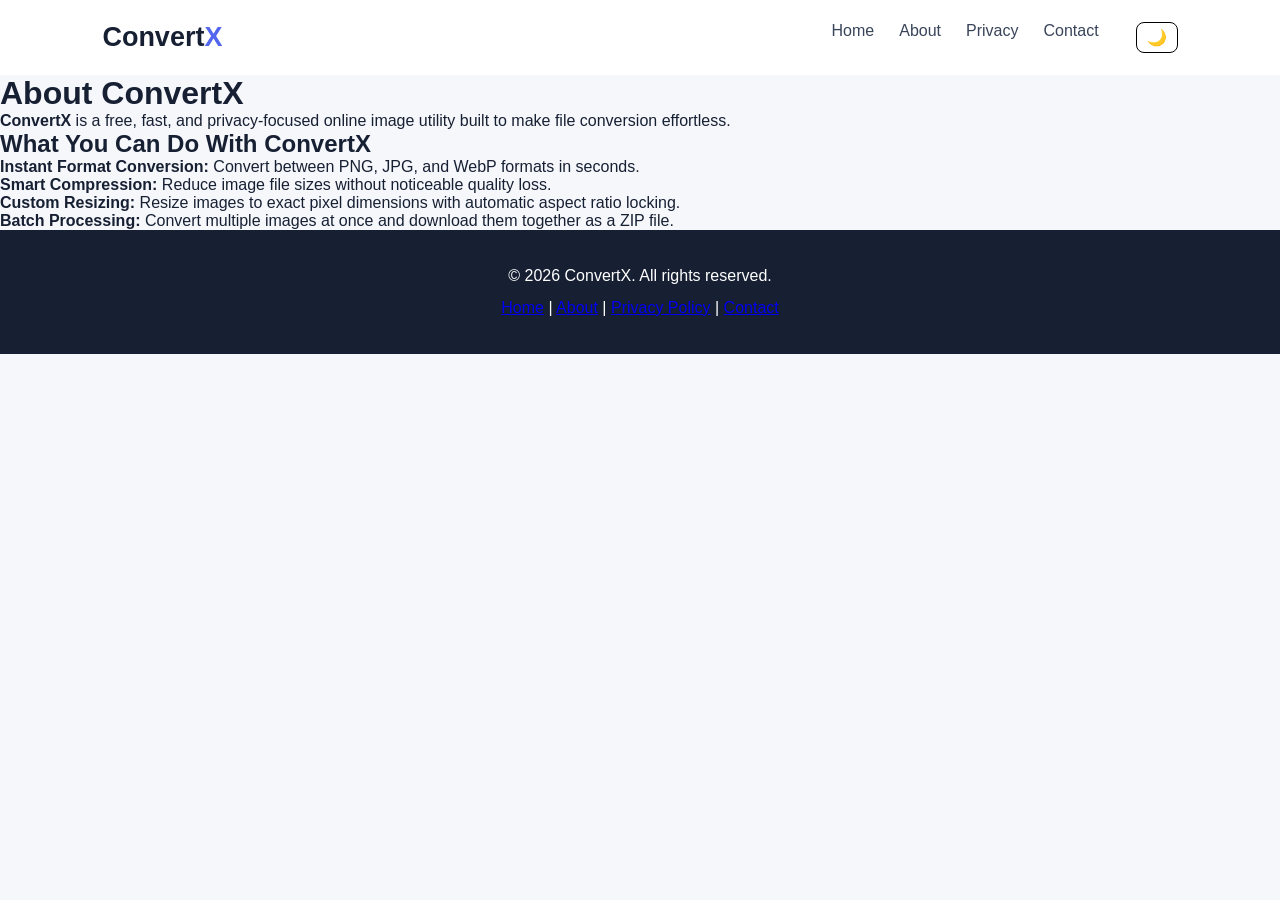
==== about.html @ 2c28897f "Create about.html" ====
<!DOCTYPE html>
<html lang="en">
<head>
  <meta charset="UTF-8">
  <meta name="viewport" content="width=device-width, initial-scale=1.0">
  <title>About Us - ConvertX</title>
  <link rel="stylesheet" href="style.css">
</head>
<body>

<header class="navbar">
  <a class="logo" href="index.html">Convert<span>X</span></a>
  <nav>
    <a href="index.html">Home</a>
    <a href="about.html">About</a>
    <a href="privacy.html">Privacy</a>
    <a href="contact.html">Contact</a>
    <button id="themeToggle" class="theme-btn" title="Toggle Dark/Light Mode">🌙</button>
  </nav>
</header>

<main class="page-content">
  <h1>About ConvertX</h1>
  <p><strong>ConvertX</strong> is a free, fast, and privacy-focused online image utility built to make file conversion effortless.</p>

  <h2>What You Can Do With ConvertX</h2>
  <ul>
    <li><strong>Instant Format Conversion:</strong> Convert between PNG, JPG, and WebP formats in seconds.</li>
    <li><strong>Smart Compression:</strong> Reduce image file sizes without noticeable quality loss.</li>
    <li><strong>Custom Resizing:</strong> Resize images to exact pixel dimensions with automatic aspect ratio locking.</li>
    <li><strong>Batch Processing:</strong> Convert multiple images at once and download them together as a ZIP file.</li>
  </ul>
</main>

<footer>
  <p>© 2026 ConvertX. All rights reserved.</p>
  <p><a href="index.html">Home</a> | <a href="about.html">About</a> | <a href="privacy.html">Privacy Policy</a> | <a href="contact.html">Contact</a></p>
</footer>

<script>
  const themeToggle = document.getElementById("themeToggle");
  if (localStorage.getItem("convertx-theme") === "dark") {
    document.body.classList.add("dark-mode");
    themeToggle.textContent = "☀️";
  }
  themeToggle.addEventListener("click", () => {
    document.body.classList.toggle("dark-mode");
    const isDark = document.body.classList.contains("dark-mode");
    themeToggle.textContent = isDark ? "☀️" : "🌙";
    localStorage.setItem("convertx-theme", isDark ? "dark" : "light");
  });
</script>
</body>
</html>
---- style.css ----
* {
  margin: 0;
  padding: 0;
  box-sizing: border-box;
}

html {
  scroll-behavior: smooth;
}

body {
  font-family: Arial, sans-serif;
  background: #f5f7fb;
  color: #172033;
}

.navbar {
  height: 75px;
  padding: 0 8%;
  display: flex;
  align-items: center;
  justify-content: space-between;
  background: white;
}

.logo {
  font-size: 27px;
  font-weight: bold;
  color: #172033;
  text-decoration: none;
}

.logo span, .hero h1 span {
  color: #5267ed;
}

nav {
  display: flex;
  gap: 25px;
}

nav a {
  text-decoration: none;
  color: #39445a;
}

.hero {
  text-align: center;
  padding: 95px 20px 75px;
}

.tag {
  color: #5267ed;
  font-weight: bold;
  letter-spacing: 2px;
}

.hero h1 {
  font-size: clamp(36px, 6vw, 62px);
  margin: 22px 0;
}

.subtitle {
  color: #68748a;
  margin-bottom: 30px;
  line-height: 1.7;
}

.primary-btn, #convertBtn {
  background: #5267ed;
  color: white;
  padding: 14px 24px;
  border: none;
  border-radius: 9px;
  cursor: pointer;
  text-decoration: none;
  font-weight: bold;
}

.converter {
  background: white;
  max-width: 720px;
  margin: 0 auto;
  padding: 35px;
  border-radius: 18px;
  box-shadow: 0 10px 40px #17203310;
  text-align: center;
}

.converter h2, .tools h2, .about h2 {
  margin-bottom: 12px;
}

.converter > p {
  color: #68748a;
  margin-bottom: 25px;
}

.upload-box {
  min-height: 200px;
  border: 2px dashed #a9b5f8;
  background: #f8f9ff;
  border-radius: 14px;
  display: flex;
  flex-direction: column;
  justify-content: center;
  align-items: center;
  gap: 10px;
  cursor: pointer;
}

.upload-box input {
  display: none;
}

.upload-box.dragover {
  background: #e9edff;
  border-color: #5267ed;
}

.upload-icon {
  font-size: 38px;
  color: #5267ed;
}

.upload-box small {
  color: #68748a;
}

#fileInfo, #result {
  margin-top: 20px;
  overflow-wrap: anywhere;
}

.controls {
  display: flex;
  flex-wrap: wrap;
  justify-content: center;
  align-items: center;
  gap: 12px;
  margin-top: 25px;
}

select {
  padding: 12px;
  border: 1px solid #ccd2df;
  border-radius: 8px;
}

#convertBtn {
  font-size: 14px;
}

#convertBtn:disabled {
  opacity: 0.6;
  cursor: not-allowed;
}

.tools, .about {
  max-width: 1000px;
  margin: 75px auto;
  padding: 20px;
  text-align: center;
}

.tool-grid {
  display: grid;
  grid-template-columns: repeat(4, 1fr);
  gap: 18px;
  margin-top: 25px;
}

.tool-card {
  background: white;
  padding: 30px 10px;
  border-radius: 12px;
  font-weight: bold;
}

.about p {
  color: #68748a;
  line-height: 1.7;
}

footer {
  background: #172033;
  color: white;
  text-align: center;
  padding: 30px;
  line-height: 2;
}

@media (max-width: 650px) {
  .navbar {
    padding: 0 5%;
  }

  nav {
    gap: 12px;
    font-size: 13px;
  }

  .converter {
    margin: 0 14px;
    padding: 22px;
  }

  .tool-grid {
    grid-template-columns: repeat(2, 1fr);
  }
}
/* === NEW PRO FEATURES STYLES === */
:root {
  --bg-color: #ffffff;
  --text-color: #1e293b;
  --card-bg: #f8fafc;
  --border-color: #e2e8f0;
  --accent-color: #2563eb;
}

body.dark-mode {
  --bg-color: #0f172a;
  --text-color: #f1f5f9;
  --card-bg: #1e293b;
  --border-color: #334155;
  background-color: var(--bg-color);
  color: var(--text-color);
}

body.dark-mode .navbar,
body.dark-mode .converter,
body.dark-mode .tool-card,
body.dark-mode .about,
body.dark-mode footer {
  background-color: var(--card-bg);
  color: var(--text-color);
  border-color: var(--border-color);
}

body.dark-mode input,
body.dark-mode select {
  background-color: #0f172a;
  color: #f1f5f9;
  border: 1px solid #475569;
}

.theme-btn {
  background: transparent;
  border: 1px solid currentColor;
  border-radius: 8px;
  padding: 5px 10px;
  cursor: pointer;
  font-size: 1rem;
  margin-left: 12px;
}

.upload-box.dragover {
  border-color: #2563eb;
  background-color: rgba(37, 99, 235, 0.08);
}

.settings-panel {
  display: grid;
  grid-template-columns: repeat(auto-fit, minmax(200px, 1fr));
  gap: 16px;
  margin: 20px 0;
  padding: 16px;
  border: 1px solid var(--border-color, #e2e8f0);
  border-radius: 12px;
  text-align: left;
}

.control-group {
  display: flex;
  flex-direction: column;
  gap: 6px;
}

.control-group label {
  font-weight: 600;
  font-size: 0.9rem;
}

.resize-inputs {
  display: flex;
  align-items: center;
  gap: 8px;
}

.resize-inputs input {
  width: 100%;
  padding: 8px;
  border-radius: 6px;
  border: 1px solid #cbd5e1;
}

.checkbox-label {
  font-weight: 400 !important;
  font-size: 0.85rem !important;
  display: flex;
  align-items: center;
  gap: 6px;
  margin-top: 4px;
  cursor: pointer;
}

.action-buttons {
  display: flex;
  justify-content: center;
  gap: 12px;
  margin: 16px 0;
}

.secondary-btn {
  padding: 12px 24px;
  border-radius: 8px;
  border: 1px solid #cbd5e1;
  background: transparent;
  color: inherit;
  cursor: pointer;
  font-weight: 600;
}

.result-grid {
  display: grid;
  grid-template-columns: repeat(auto-fit, minmax(260px, 1fr));
  gap: 16px;
  margin-top: 24px;
}

.result-card {
  border: 1px solid var(--border-color, #e2e8f0);
  border-radius: 12px;
  padding: 14px;
  text-align: center;
  background: var(--card-bg, #f8fafc);
}

.preview-pair {
  display: flex;
  justify-content: center;
  gap: 10px;
  margin-bottom: 10px;
}

.preview-box {
  flex: 1;
}

.preview-box img {
  width: 100%;
  height: 110px;
  object-fit: cover;
  border-radius: 6px;
  border: 1px solid #cbd5e1;
}

.preview-box span {
  display: block;
  font-size: 0.75rem;
  opacity: 0.8;
  margin-top: 4px;
}

.size-badge {
  display: inline-block;
  padding: 4px 10px;
  border-radius: 20px;
  font-size: 0.8rem;
  font-weight: 600;
  margin: 8px 0;
  background: #dcfce7;
  color: #166534;
}

.size-badge.larger {
  background: #fef3c7;
  color: #92400e;
}

.download-link, .zip-btn {
  display: inline-block;
  margin-top: 8px;
  padding: 8px 16px;
  background: #2563eb;
  color: #fff;
  text-decoration: none;
  border-radius: 6px;
  font-size: 0.9rem;
  font-weight: 600;
  border: none;
  cursor: pointer;
}

.zip-banner {
  grid-column: 1 / -1;
  padding: 16px;
  border-radius: 12px;
  background: rgba(37, 99, 235, 0.1);
  border: 1px solid #2563eb;
  text-align: center;
}

.tool-card {
  cursor: pointer;
  transition: transform 0.2s ease, box-shadow 0.2s ease;
}

.tool-card:hover {
  transform: translateY(-3px);
}
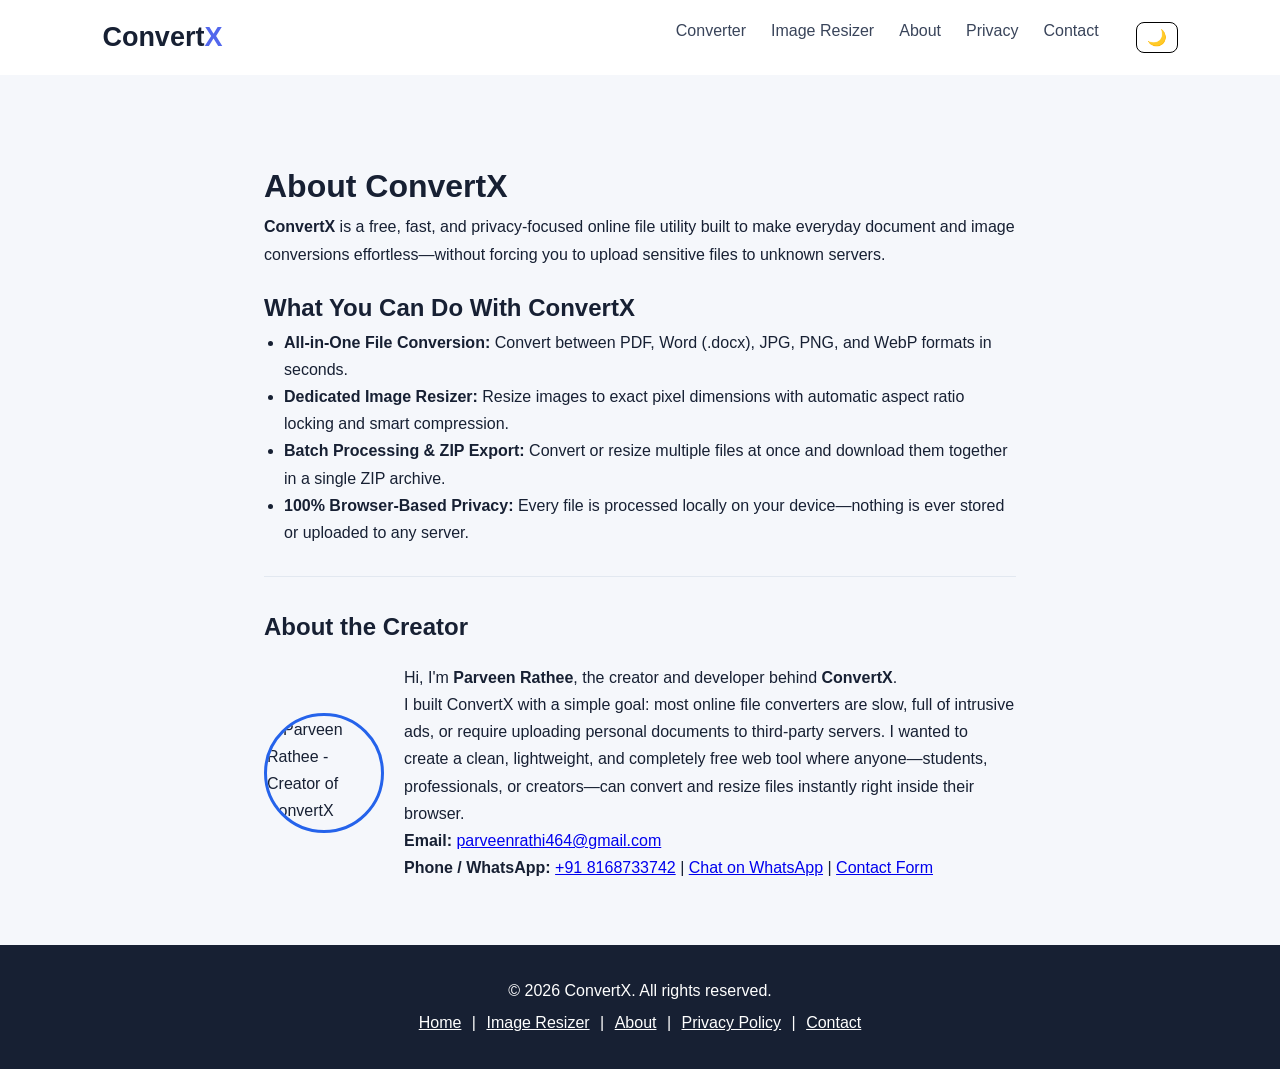
==== commit 5f04ebf5: "Update about.html" ====
--- a/about.html
+++ b/about.html
@@ -3,15 +3,37 @@
 <head>
   <meta charset="UTF-8">
   <meta name="viewport" content="width=device-width, initial-scale=1.0">
+  <meta name="description" content="Learn about ConvertX and its creator Parveen Rathee.">
   <title>About Us - ConvertX</title>
   <link rel="stylesheet" href="style.css">
+  <style>
+    .creator-card {
+      display: flex;
+      align-items: center;
+      gap: 20px;
+      flex-wrap: wrap;
+      margin-top: 16px;
+    }
+    .creator-photo {
+      width: 120px;
+      height: 120px;
+      object-fit: cover;
+      border-radius: 50%;
+      border: 3px solid var(--primary, #2563eb);
+    }
+    .creator-info {
+      flex: 1;
+      min-width: 240px;
+    }
+  </style>
 </head>
 <body>
 
 <header class="navbar">
   <a class="logo" href="index.html">Convert<span>X</span></a>
   <nav>
-    <a href="index.html">Home</a>
+    <a href="index.html">Converter</a>
+    <a href="resizer.html">Image Resizer</a>
     <a href="about.html">About</a>
     <a href="privacy.html">Privacy</a>
     <a href="contact.html">Contact</a>
@@ -21,20 +43,39 @@
 
 <main class="page-content">
   <h1>About ConvertX</h1>
-  <p><strong>ConvertX</strong> is a free, fast, and privacy-focused online image utility built to make file conversion effortless.</p>
+  <p><strong>ConvertX</strong> is a free, fast, and privacy-focused online file utility built to make everyday document and image conversions effortless—without forcing you to upload sensitive files to unknown servers.</p>
 
   <h2>What You Can Do With ConvertX</h2>
   <ul>
-    <li><strong>Instant Format Conversion:</strong> Convert between PNG, JPG, and WebP formats in seconds.</li>
-    <li><strong>Smart Compression:</strong> Reduce image file sizes without noticeable quality loss.</li>
-    <li><strong>Custom Resizing:</strong> Resize images to exact pixel dimensions with automatic aspect ratio locking.</li>
-    <li><strong>Batch Processing:</strong> Convert multiple images at once and download them together as a ZIP file.</li>
+    <li><strong>All-in-One File Conversion:</strong> Convert between PDF, Word (.docx), JPG, PNG, and WebP formats in seconds.</li>
+    <li><strong>Dedicated Image Resizer:</strong> Resize images to exact pixel dimensions with automatic aspect ratio locking and smart compression.</li>
+    <li><strong>Batch Processing & ZIP Export:</strong> Convert or resize multiple files at once and download them together in a single ZIP archive.</li>
+    <li><strong>100% Browser-Based Privacy:</strong> Every file is processed locally on your device—nothing is ever stored or uploaded to any server.</li>
   </ul>
+
+  <hr style="margin: 30px 0; border: 0; border-top: 1px solid var(--border-color, #e2e8f0);">
+
+  <h2>About the Creator</h2>
+  <div class="creator-card">
+    <img src="profile.jpg" alt="Parveen Rathee - Creator of ConvertX" class="creator-photo">
+    <div class="creator-info">
+      <p>Hi, I'm <strong>Parveen Rathee</strong>, the creator and developer behind <strong>ConvertX</strong>.</p>
+      <p>I built ConvertX with a simple goal: most online file converters are slow, full of intrusive ads, or require uploading personal documents to third-party servers. I wanted to create a clean, lightweight, and completely free web tool where anyone—students, professionals, or creators—can convert and resize files instantly right inside their browser.</p>
+      <p><strong>Email:</strong> <a href="mailto:parveenrathi464@gmail.com">parveenrathi464@gmail.com</a></p>
+      <p><strong>Phone / WhatsApp:</strong> <a href="tel:+918168733742">+91 8168733742</a> | <a href="https://wa.me/918168733742" target="_blank">Chat on WhatsApp</a> | <a href="contact.html">Contact Form</a></p>
+    </div>
+  </div>
 </main>
 
 <footer>
   <p>© 2026 ConvertX. All rights reserved.</p>
-  <p><a href="index.html">Home</a> | <a href="about.html">About</a> | <a href="privacy.html">Privacy Policy</a> | <a href="contact.html">Contact</a></p>
+  <p>
+    <a href="index.html">Home</a> |
+    <a href="resizer.html">Image Resizer</a> |
+    <a href="about.html">About</a> |
+    <a href="privacy.html">Privacy Policy</a> |
+    <a href="contact.html">Contact</a>
+  </p>
 </footer>
 
 <script>
--- a/style.css
+++ b/style.css
@@ -410,3 +410,32 @@
 .tool-card:hover {
   transform: translateY(-3px);
 }
+/* === SUB-PAGES LAYOUT === */
+.page-content {
+  max-width: 800px;
+  margin: 40px auto;
+  padding: 24px;
+  line-height: 1.7;
+}
+.page-content h1, .page-content h2 {
+  margin-top: 20px;
+}
+.page-content ul {
+  padding-left: 20px;
+}
+.contact-form {
+  display: flex;
+  flex-direction: column;
+  gap: 12px;
+  margin-top: 20px;
+}
+.contact-form input, .contact-form textarea {
+  padding: 10px;
+  border-radius: 8px;
+  border: 1px solid #cbd5e1;
+  font-family: inherit;
+}
+footer a {
+  color: inherit;
+  margin: 0 6px;
+}
